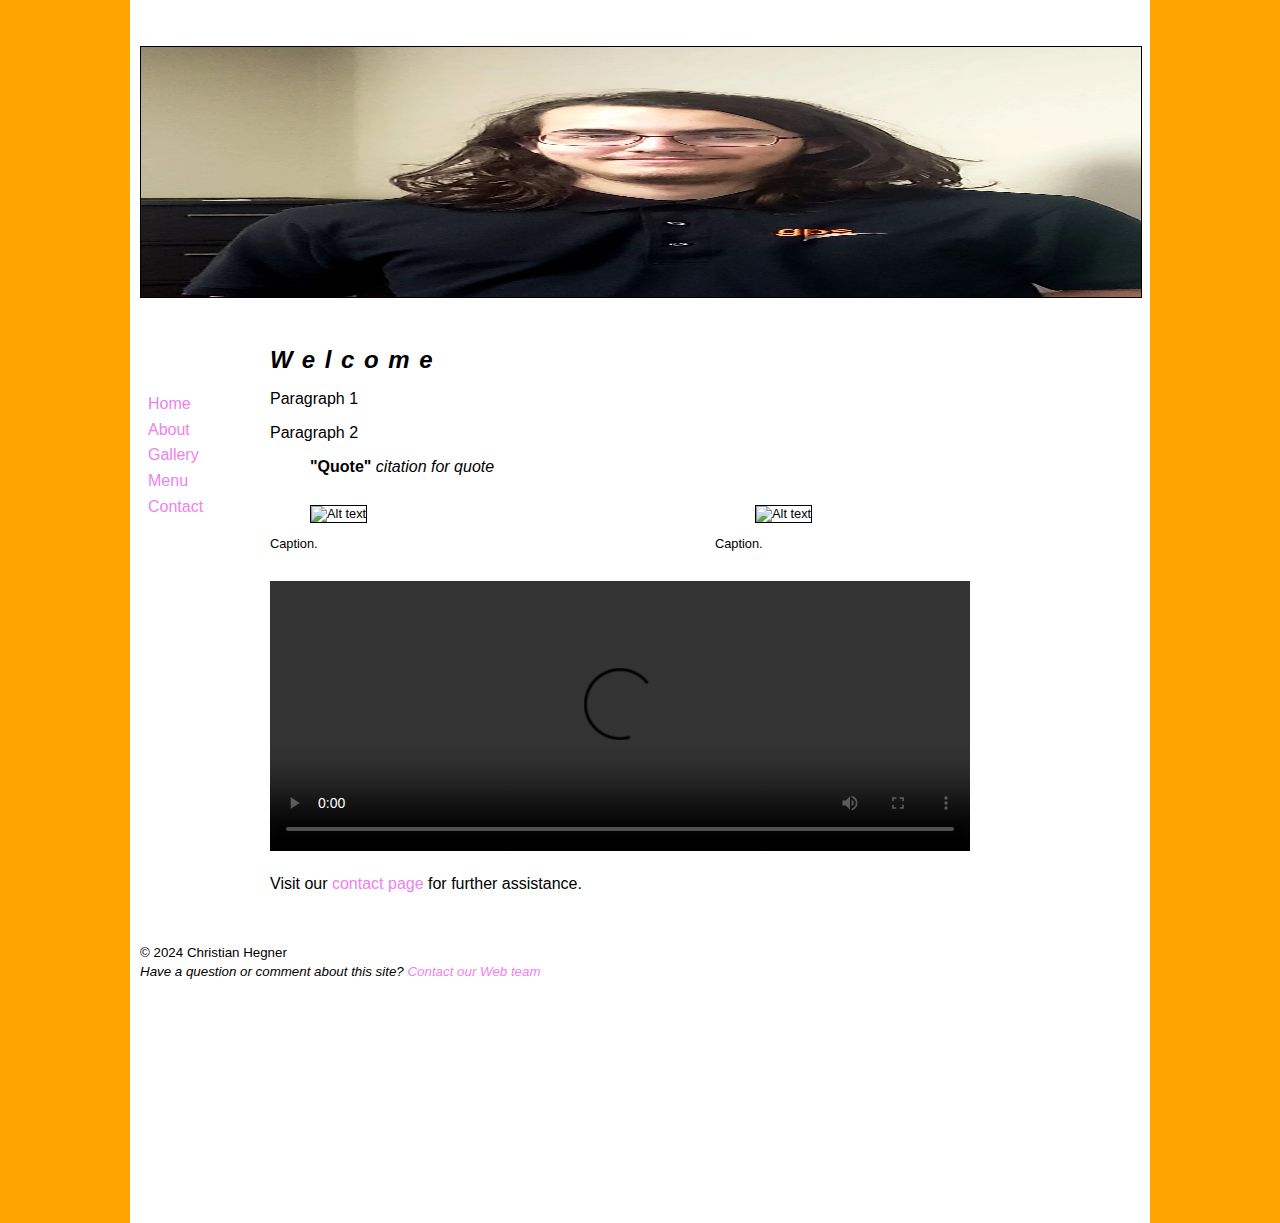
==== index.html @ d83e65a6 "finished homepage" ====
<!DOCTYPE html>
<!--valuable comment-->
<html lang="en">
	<head>
		<meta charset="UTF-8" />
		<title>Christian Hegner</title>
		<link rel="stylesheet" href="css/styles.css">
		<link rel="stylesheet" href="css/layout.css">
	</head>
	<body>
		<div id="wrapper">
			<header class="top">
				<h1><img src="img/bannersm.webp" width="1000px" height="250px" alt="Alt"/></h1>
				<nav class="left">
					<ul>
						<li><a href="index.html">Home</a></li>
						<li><a href="about.html">About</a></li>
						<li><a href="gallery.html">Gallery</a></li>
						<li><a href="menu.html">Menu</a></li>
						<li><a href="contact.html">Contact</a></li>
					</ul>
				</nav>
			</header>
			<main>
				<article class="right">
					<section>
						<h1><em>Welcome</em></h1>
						<p>Paragraph 1</p>
						<p>Paragraph 2</p>
						<aside><blockquote><strong>"Quote" </strong><cite>citation for quote</cite></blockquote></aside>
					</section>
					<section class="form">
						<figure><img class="img" src="img/.jpg" alt="Alt text" width="270px" height="270px"/></figure>
						<figcaption>Caption.</figcaption>
					</section>
					<section class="text">
						<figure><img class="img" src="img/.jpg" alt="Alt text" width="270px" height="270px"/></figure>
						<figcaption>Caption.</figcaption>
					</section>
					<video width="700" class="bottom" controls>
						<source src="img/.mp4" type="video/mp4"> 
						Your browser does not support the video tag.
					</video>
					<br class="bottom">
					<p>Visit our <a href="contact.html">contact page</a> for further assistance.
					</p>
				</article>
				<br>
			</main>
			<footer class="bottom">
				<small>&copy; 2024 Christian Hegner</small>
				<address>
					<small> Have a question or comment about this site? <a href="site-feedback.html">Contact our Web team</a></small>
				</address>
			</footer>
		</div>
	</body>
	<script src="./js/site.js"></script>
</html>
<!--Awesome Comment -->
---- css/styles.css ----
﻿body {
	font-family: Arial, Helvetica, sans-serif;
	font-size: 1em;
	color: black;
	background-color: orange;
	margin: 0px;
	padding: 0px;
}
#wrapper {
	
	width: 1000px;
	margin-left: auto;
	margin-right: auto;
	background-color: White;
	padding: 10px;
}
#reset {
	
	float: clear;
}
header {
	
	padding-top: 20px;
}

h2 {
	
	text-decoration: italic;
	font-size: 1.2em;
	letter-spacing: .4em;
}
h1 {
	
	text-decoration: italic;
	font-size: 1.5em;
	letter-spacing: .4em;
}
img {
	
	border: 1px solid black;
}
ul {
	
	list-style-type: none;
	padding-left: 8px;
}
ol {
	
	list-style-type: none;
	line-height: 2;
}
a:link, a:visited {
	
	text-decoration: none;
	color: violet;
	line-height: 1.6;
}
a:hover {

	text-decoration: underline;
	color: navy;
	line-height: 1.6;
}
---- css/layout.css ----
﻿.top {
	
	width: 1000px;
	padding-bottom: 10px;
}
.left {
	
	float: left;
	width: 130px;
	padding-top: 55px;
}
.right {
	
	float: right;
	width: 870px;
}
.form {
	
	float: left;
	width: 425px;
	font-size: .8em;
}
.text {
	
	float: right;
	width: 425px;
	font-size: .8em
}
.bottom {
	
	height: 270px;
	clear: both;
	padding-top: 30px;
}
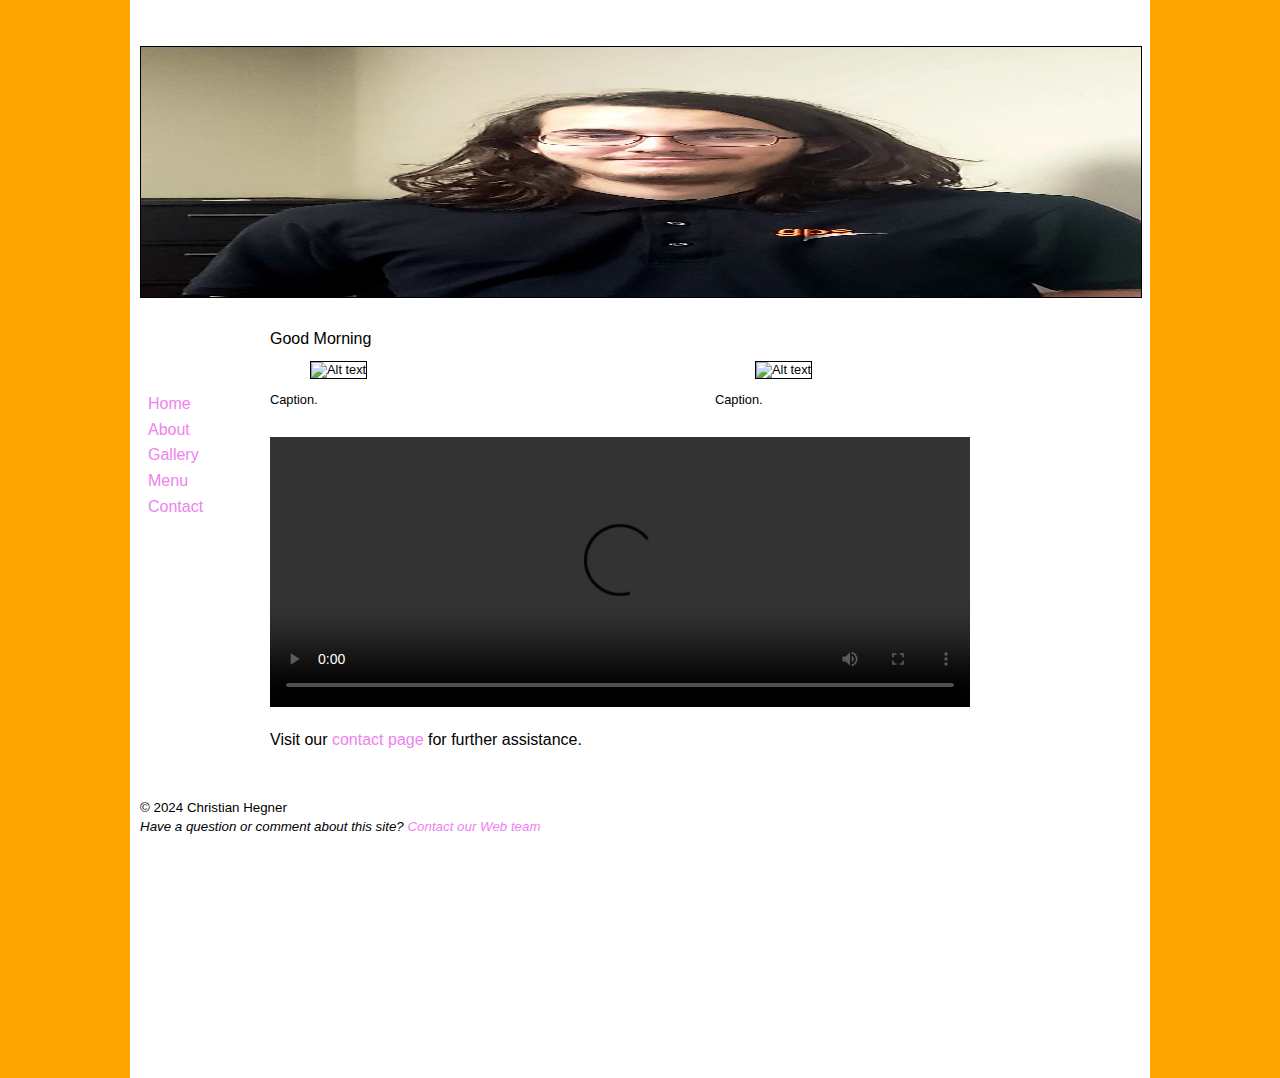
==== commit f00a8271: "Added welcome div" ====
--- a/index.html
+++ b/index.html
@@ -24,10 +24,12 @@
 			<main>
 				<article class="right">
 					<section>
-						<h1><em>Welcome</em></h1>
-						<p>Paragraph 1</p>
-						<p>Paragraph 2</p>
-						<aside><blockquote><strong>"Quote" </strong><cite>citation for quote</cite></blockquote></aside>
+						<div id="welcome">
+							<h1><em>Header1</em></h1>
+							<p>Paragraph 1</p>
+							<p>Paragraph 2</p>
+							<aside><blockquote><strong>"Quote" </strong><cite>citation for quote</cite></blockquote></aside>
+						</div>
 					</section>
 					<section class="form">
 						<figure><img class="img" src="img/.jpg" alt="Alt text" width="270px" height="270px"/></figure>
